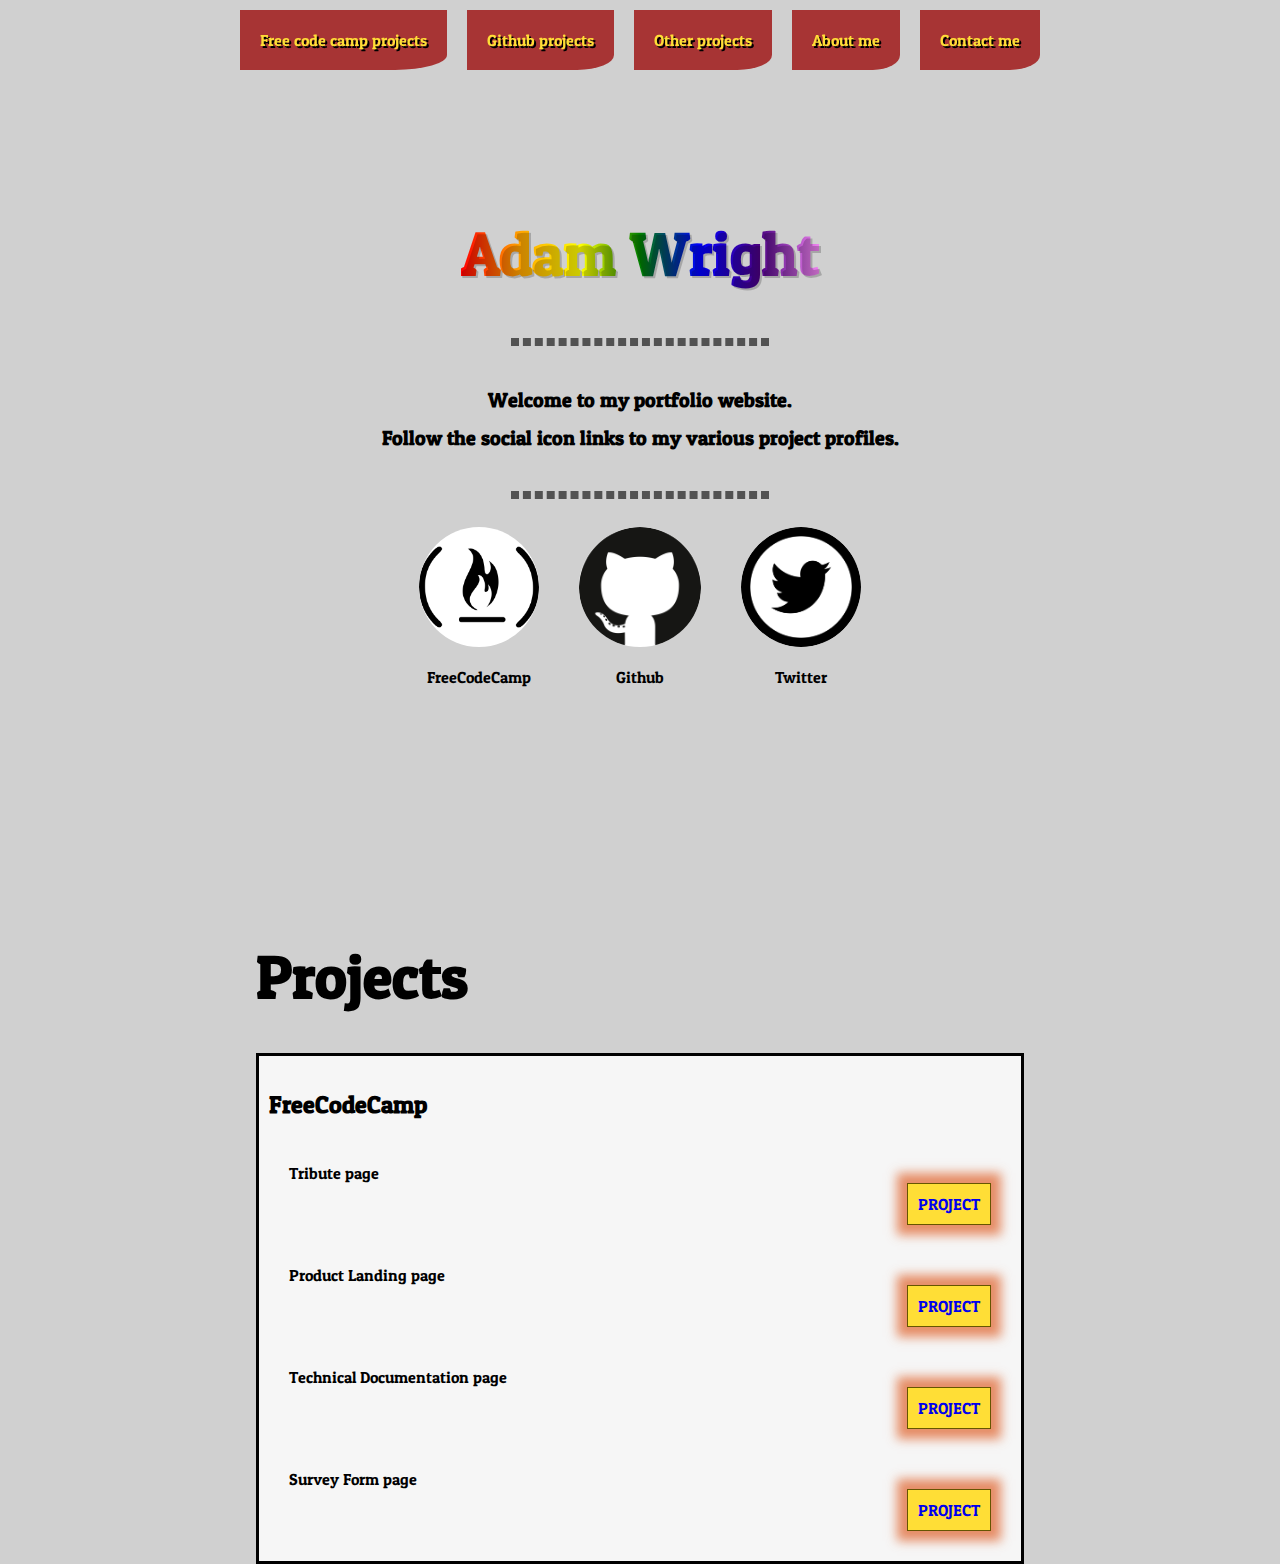
==== PersonalPortfolio/index.html @ 49b0a8f5 "Initial Commit" ====
<!DOCTYPE html>
<html lang="en">
<head>
    <meta charset="UTF-8">
    <title>Title</title>
    <link rel="stylesheet" href="css/css.css">
</head>
<body>
<div id="wrapper">
    <nav id="navbar">
        <a href="#">Free code camp projects</a>
        <a href="#">Github projects</a>
        <a href="#">Other projects</a>
        <a href="#">About me</a>
        <a href="#">Contact me</a>
    </nav>
    <main>
        <section id="welcome-section">
            <h1>Adam Wright</h1>
            <hr class="welcome-splitter">
            <h4>Welcome to my portfolio website. <br>Follow the social icon links to my various project profiles.</h4>
            <hr class="welcome-splitter">
            <div id="profiles">
                <div class="social-profile">
                    <a href="https://www.freecodecamp.org/adsy2010" id="profile-link" target="_blank">
                        <img class="social-icon" src="images/fcc.png" alt="FreeCodeCamp" title="FreeCodeCamp">
                    </a>
                    <p>FreeCodeCamp</p>
                </div>
                <div class="social-profile">
                    <a href="https://github.com/adsy2010" id="github-link" target="_blank">
                        <img class="social-icon" src="images/github.png" alt="Github" title="Github">
                    </a>
                    <p>Github</p>
                </div>
                <div class="social-profile">
                    <a href="https://twitter.com/relethintent" id="twitter-link" target="_blank">
                        <img class="social-icon" src="images/twitter.png" alt="Twitter" title="Twitter">
                    </a>
                    <p>Twitter</p>
                </div>
            </div>

        </section>
        <section id="projects">
            <header><h1>Projects</h1></header>
            <section id="freecodecamp-projects">
                <header><h3>FreeCodeCamp</h3></header>
                <article class="project-tile">
                    <header class="project-title">Tribute page</header>
                    <a class="project-link" href="https://codepen.io/adsy2010/pen/GRoGMdM">PROJECT</a>
                </article>
                <article  class="project-tile">
                    <header class="project-title">Product Landing page</header>
                    <a class="project-link" href="https://codepen.io/adsy2010/pen/oNbyVpp">PROJECT</a>
                </article>
                <article  class="project-tile">
                    <header class="project-title">Technical Documentation page</header>
                    <a class="project-link" href="https://codepen.io/adsy2010/pen/bGEmMRy">PROJECT</a>
                </article>
                <article  class="project-tile">
                    <header class="project-title">Survey Form page</header>
                    <a class="project-link" href="https://codepen.io/adsy2010/pen/YzwvxMX">PROJECT</a>
                </article>
            </section>

        </section>
    </main>
</div>

</body>
</html>
---- PersonalPortfolio/css/css.css ----
@import url('https://fonts.googleapis.com/css2?family=Patua+One&display=swap');

body{
    font-family: 'Patua One', cursive;
    background: url("http://www.allwhitebackground.com/images/6/3D-Background-Free-Picture.png") center fixed;
    background-size: cover;
    margin: 0;
}
#wrapper{
    /*width: 100%;*/
}
nav{

    display: flex;
    flex-direction: row;
    flex: 1;
    align-items: center;
    justify-content: center;
    flex-wrap: wrap;
    position: fixed;
    width: 100%;
    top: 0;
    margin: 0 auto;
}
nav a{
    padding: 20px;
    margin: 10px;
    display: block;
    background-color: hsla(0, 100%, 30%, 0.75);
    text-decoration: none;
    color: #ffde36;
    text-shadow: 2px 2px black;
    border-bottom-right-radius: 25%;
    transition: all 0.3s;
}
nav a:hover{
    background-color: hsla(0, 100%, 50%, 0.75);
    transform: scale(1.1);
    border-bottom-left-radius: 25%;
}
main{
    display: flex;
    flex-direction: column;
    align-items: center;
    justify-content: center;
    background-color: rgba(192, 192, 192, 0.75);
}
header{}
section{}
#projects{
    display: flex;
    flex-direction: column;
    max-width: 768px;
    width: 100%;


}
#freecodecamp-projects{
    background-color: rgba(255, 255, 255, 0.8);
    padding: 10px;
    border: black solid 3px;
}
article{
    display: flex;
    flex-direction: column;
    padding: 20px;

}

#welcome-section {
    height: 100vh;
    display: flex;
    flex-direction: column;
    align-items: center;
    justify-content: center;
}
#welcome-section h1{
    background-image: linear-gradient(to left, violet, indigo, blue, green, yellow, orange, red);
    -webkit-background-clip: text;
    -webkit-text-fill-color: transparent;
    text-shadow: 2px 2px rgba(0, 0, 0, 0.2);
}
#welcome-section h4{
    text-align: center;
    line-height: 38px;
}
#profiles{
    padding: 20px;
    display: flex;
    flex-direction: row;
    align-items: center;
    justify-content: center;
    text-align: center;
    flex-wrap: wrap;
}

.social-icon{
    max-height: 120px;
    border-radius: 50%;
    background-color: white;
    margin: 0 20px;
}
.welcome-splitter{
    border: rgba(0, 0, 0, 0.6) dashed 4px;
    width: 250px;
}
.project-link{
    background-color: #ffde36;
    display: block;
    padding: 10px;
    text-decoration: none;
    align-self: flex-end;
    border: hsl(50, 100%, 20%) 1px solid;
    box-shadow: rgba(224, 106, 54, 0.75) 0 0 10px 10px;
    transition: all 0.3s;
}
.project-link:hover{
    background-color: hsl(50, 100%, 71%);
    border: hsl(50, 100%, 30%) 1px solid;
    box-shadow: hsla(18, 73%, 75%, 0.75) 0 0 10px 10px;
}
h1{font-size: 60px;}
h2{font-size: 40px;}
h3{font-size: 24px;}
h4{font-size: 20px;}
@media screen and (max-width: 768px){
    nav{
        display: flex;
        flex-direction: column;
        flex-wrap: wrap;
        max-width: 100vw;
        position:relative;
    }
    nav a{
        margin: 0;
        align-self: flex-start;
        border-bottom-right-radius: 0;
        width: 100%;
        text-align: center;
    }
    nav a:hover{
        border-bottom-right-radius: 25%;
    }
}
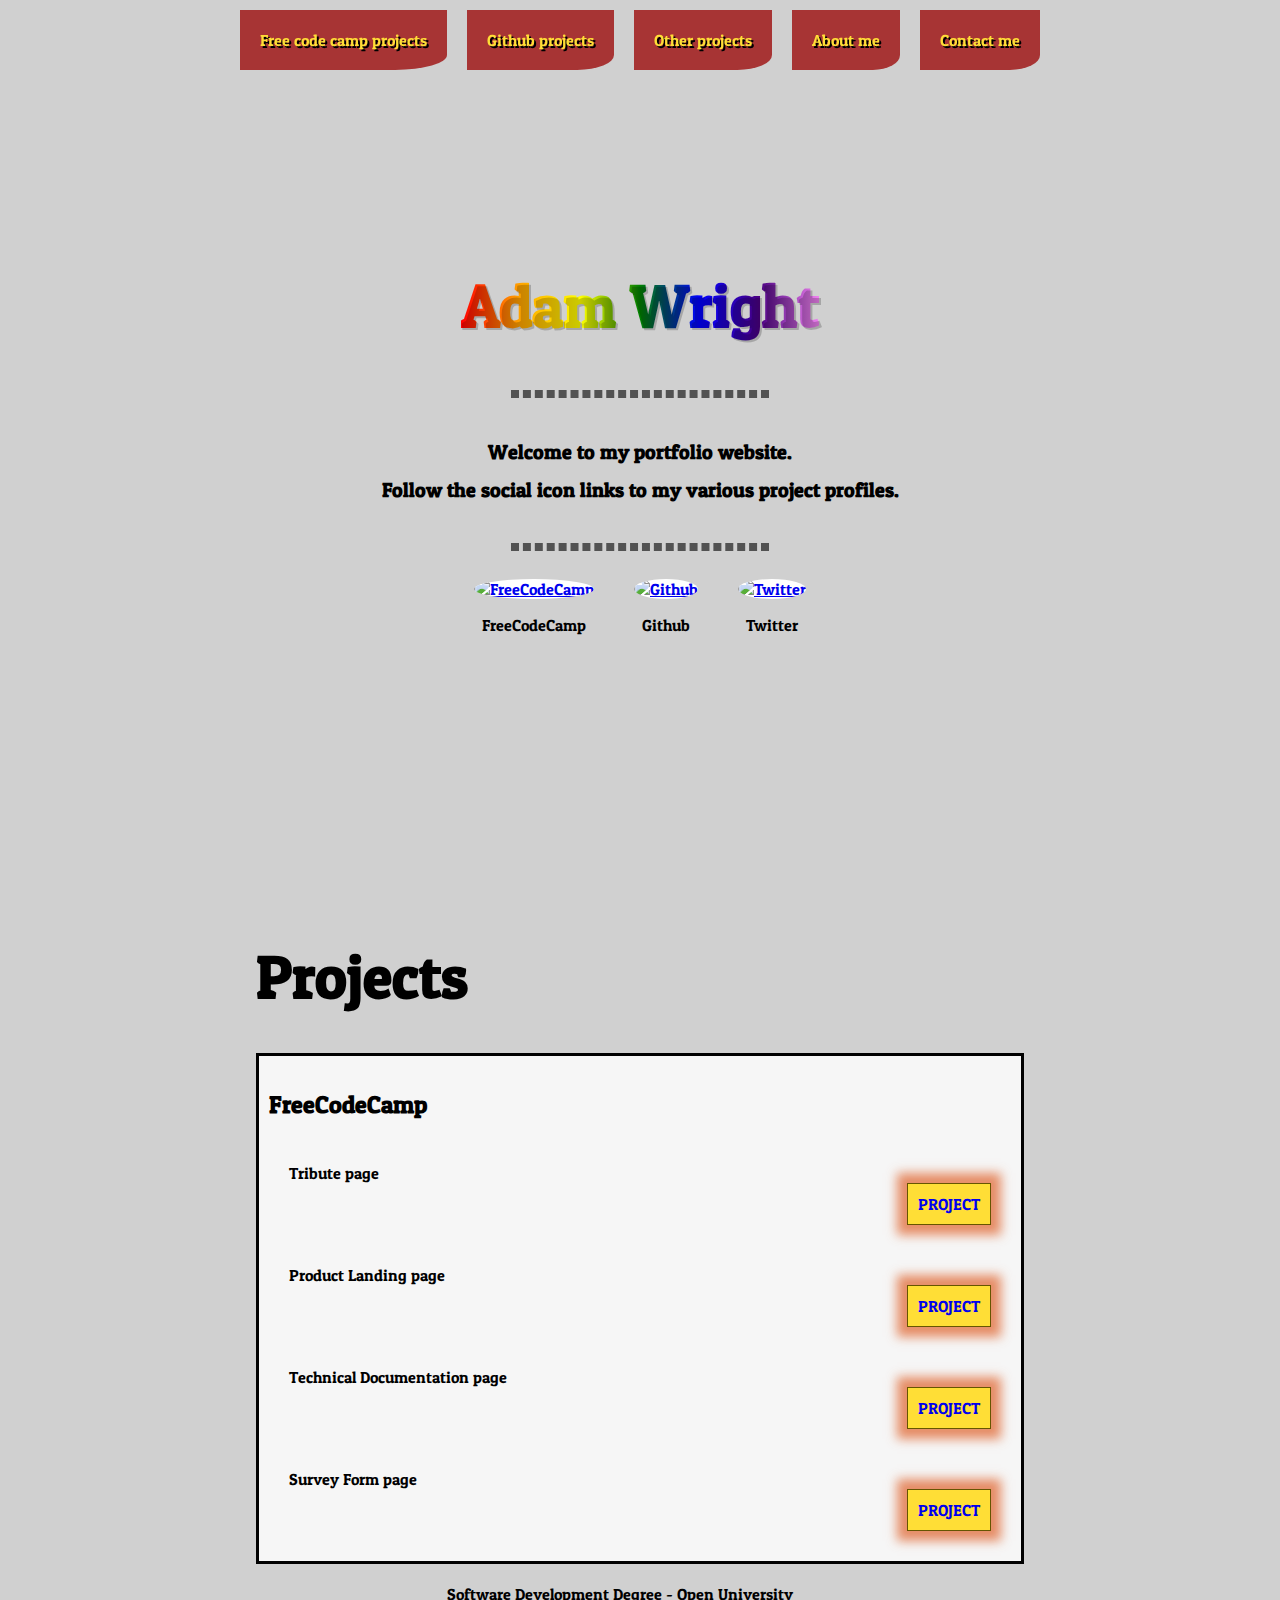
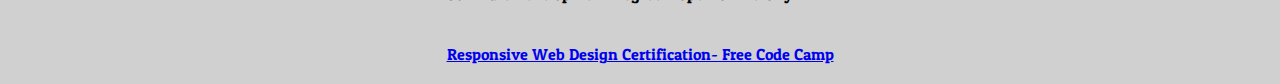
==== commit cd65c516: "Updated styles and design" ====
--- a/PersonalPortfolio/index.html
+++ b/PersonalPortfolio/index.html
@@ -23,19 +23,19 @@
             <div id="profiles">
                 <div class="social-profile">
                     <a href="https://www.freecodecamp.org/adsy2010" id="profile-link" target="_blank">
-                        <img class="social-icon" src="images/fcc.png" alt="FreeCodeCamp" title="FreeCodeCamp">
+                        <img class="social-icon fcc" src="images/fcc-red.png" alt="FreeCodeCamp" title="FreeCodeCamp">
                     </a>
                     <p>FreeCodeCamp</p>
                 </div>
                 <div class="social-profile">
                     <a href="https://github.com/adsy2010" id="github-link" target="_blank">
-                        <img class="social-icon" src="images/github.png" alt="Github" title="Github">
+                        <img class="social-icon github" src="images/github-purple.png" alt="Github" title="Github">
                     </a>
                     <p>Github</p>
                 </div>
                 <div class="social-profile">
                     <a href="https://twitter.com/relethintent" id="twitter-link" target="_blank">
-                        <img class="social-icon" src="images/twitter.png" alt="Twitter" title="Twitter">
+                        <img class="social-icon twitter" src="images/twitter-blue.png" alt="Twitter" title="Twitter">
                     </a>
                     <p>Twitter</p>
                 </div>
@@ -65,6 +65,10 @@
             </section>
 
         </section>
+        <section id="certifications">
+            <article>Software Development Degree - Open University</article>
+            <article><a href="https://www.freecodecamp.org/certification/adsy2010/responsive-web-design">Responsive Web Design Certification- Free Code Camp</a></article>
+        </section>
     </main>
 </div>
 
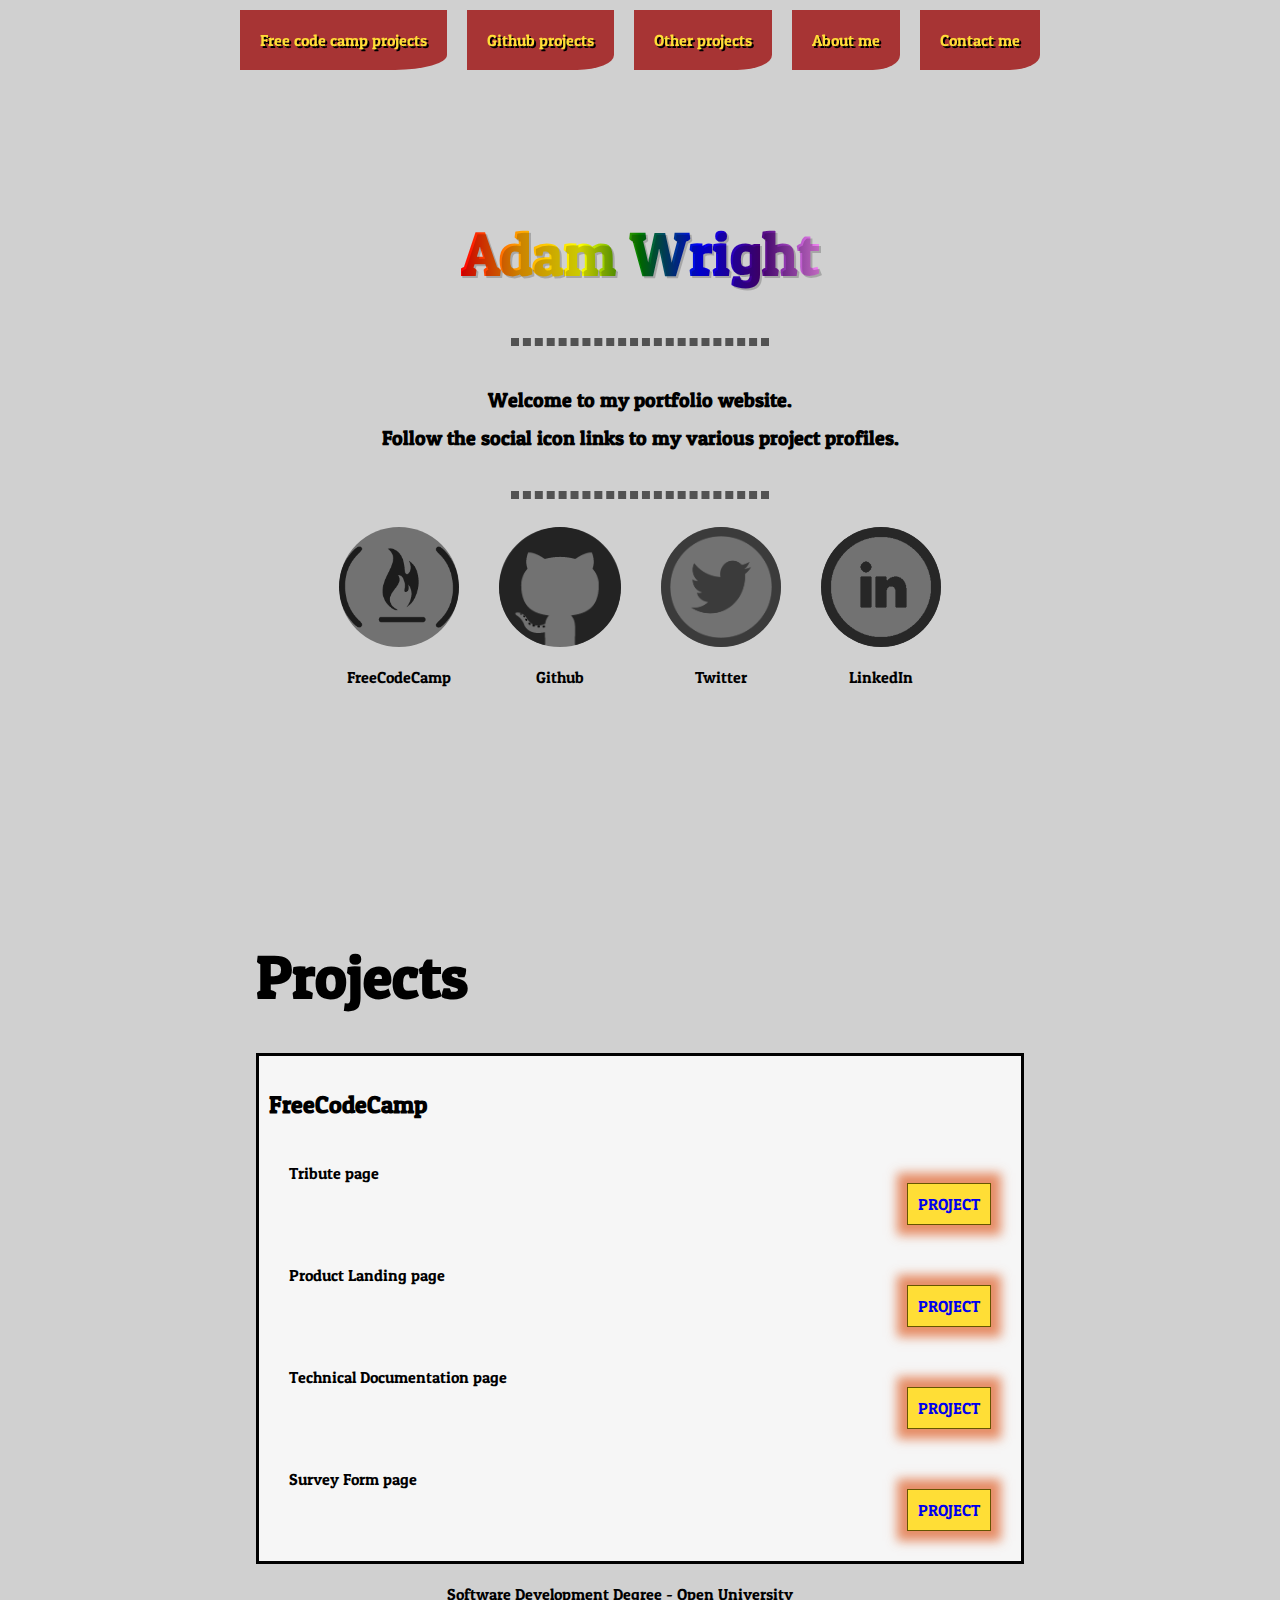
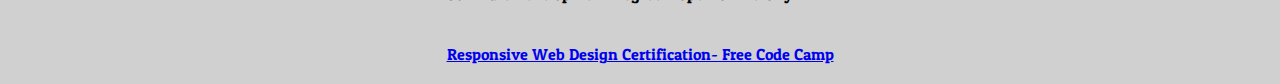
==== commit e45564e0: "Added LinkedIn" ====
--- a/PersonalPortfolio/index.html
+++ b/PersonalPortfolio/index.html
@@ -39,6 +39,12 @@
                     </a>
                     <p>Twitter</p>
                 </div>
+                <div class="social-profile">
+                    <a href="https://www.linkedin.com/in/00adamwright/" id="linkedin-link" target="_blank">
+                        <img class="social-icon linkedin" src="images/linkedin-blue.png" alt="LinkedIn" title="LinkedIn">
+                    </a>
+                    <p>LinkedIn</p>
+                </div>
             </div>
 
         </section>
--- a/PersonalPortfolio/css/css.css
+++ b/PersonalPortfolio/css/css.css
@@ -5,6 +5,7 @@
     background: url("http://www.allwhitebackground.com/images/6/3D-Background-Free-Picture.png") center fixed;
     background-size: cover;
     margin: 0;
+    scroll-behavior: smooth;
 }
 #wrapper{
     /*width: 100%;*/
@@ -99,6 +100,12 @@
     border-radius: 50%;
     background-color: white;
     margin: 0 20px;
+    filter: grayscale(1) brightness(0.45) contrast(1.05);
+    transition: all 0.4s;
+}
+.social-icon:hover{
+    filter: grayscale(0);
+    transform: scale(1.2);
 }
 .welcome-splitter{
     border: rgba(0, 0, 0, 0.6) dashed 4px;
